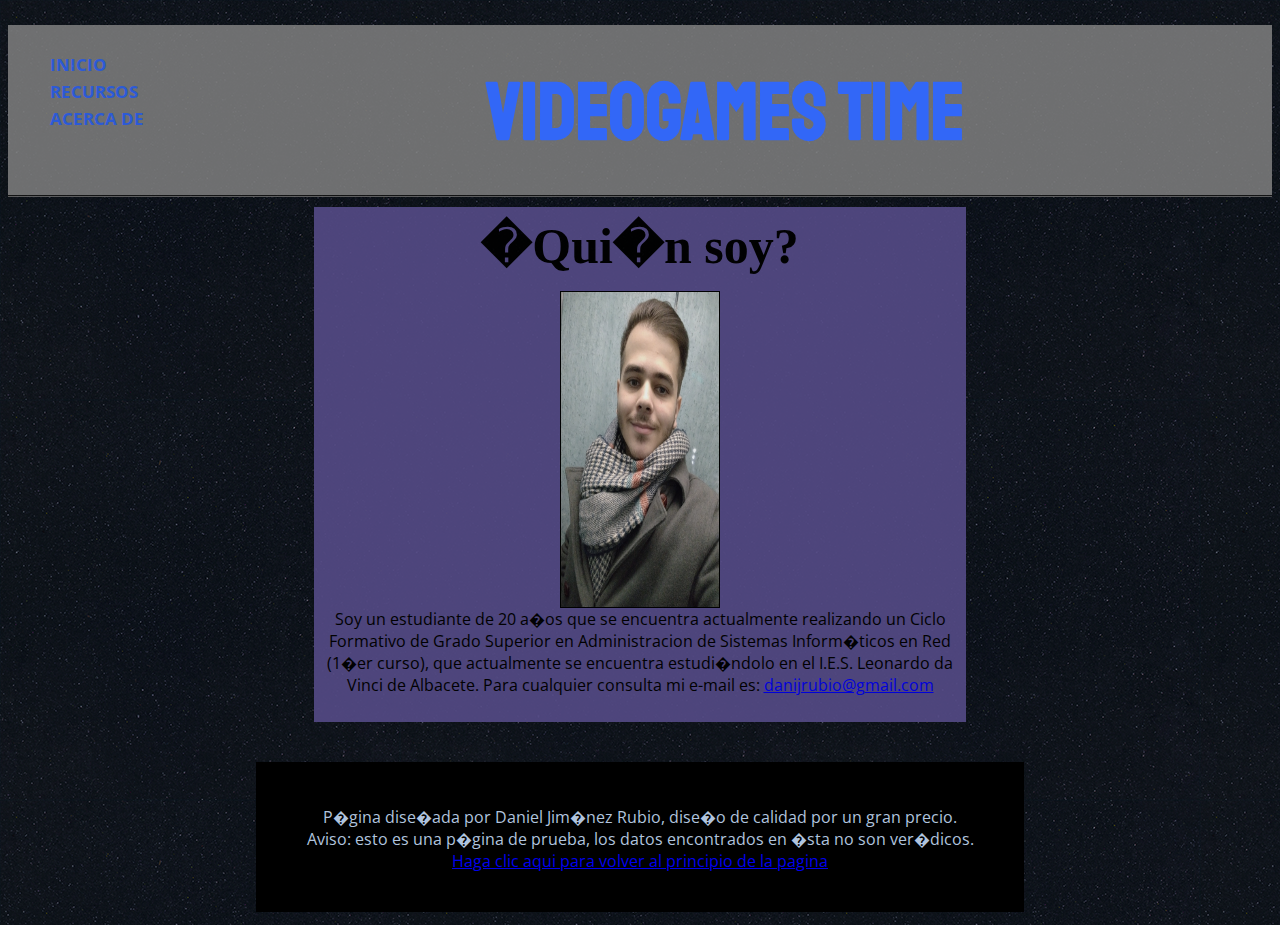
==== acercade.html @ 4a14e5f9 "Add files via upload" ====
<html>
<head>
	<title> Videogames Time </title>
	<link href="css\principal.css" rel="stylesheet" type="text/css">
	<link href="css\menus.css" rel="stylesheet" type="text/css">
	<link href="css\quiensoy.css" rel="stylesheet" type="text/css">
	<link href="https://fonts.googleapis.com/css?family=Open+Sans" rel="stylesheet">
    <link href="https://fonts.googleapis.com/css?family=Staatliches" rel="stylesheet">
	<link rel="shortcut icon" type="image/x-icon" href="imagenes/games-icon.png">
</head>
<body>
<p>
<div id="cabecera">
	<ul id="menu">
		<li> <a href="index.html"> Inicio </a>  </li>
		<li> <a href="#"> Recursos </a> 
			<ul> <li> <a href="eventos.html"> Eventos </a> </li>
			 <li> <a href="videos.html"> V&iacutedeos </a> </li>
			
			 
			</ul>
			</li>
		<li> <a href="#"> Acerca de </a> 
			<ul> <li> <a href="acercade.html"> Sobre mi </a> </li>
				<li> <a href="contacto.html"> Contacto </a> </li>
			</ul>
			</li>
	</ul> 
</div>
<div id="contentitulo">	
	<span id="titulo"> Videogames Time </span>
</div>
<div id="contenido"> 
<h1> �Qui�n soy? </h1>

<p class="texto"> <img src="imagenes/fotomia.jpg"/> <br/>
Soy un estudiante de 20 a�os que se encuentra actualmente realizando un Ciclo Formativo de Grado Superior en Administracion de Sistemas Inform�ticos en Red (1�er curso), que actualmente se encuentra estudi�ndolo en el I.E.S. Leonardo da Vinci de Albacete.
Para cualquier consulta mi e-mail es: <a href="mailto:danijrubio@gmail.com"> danijrubio@gmail.com </a>
</p>
</div>
<div id="pie" class="texto">
<br/> <br/>
P�gina dise�ada por Daniel Jim�nez Rubio, dise�o de calidad por un gran precio.
<br/>
Aviso: esto es una p�gina de prueba, los datos encontrados en �sta no son ver�dicos. 
<br/>
<a href="#cabecera"> Haga clic aqui para volver al principio de la pagina </a>
</div>
</div>
</div>
</p>
</body>
</html>
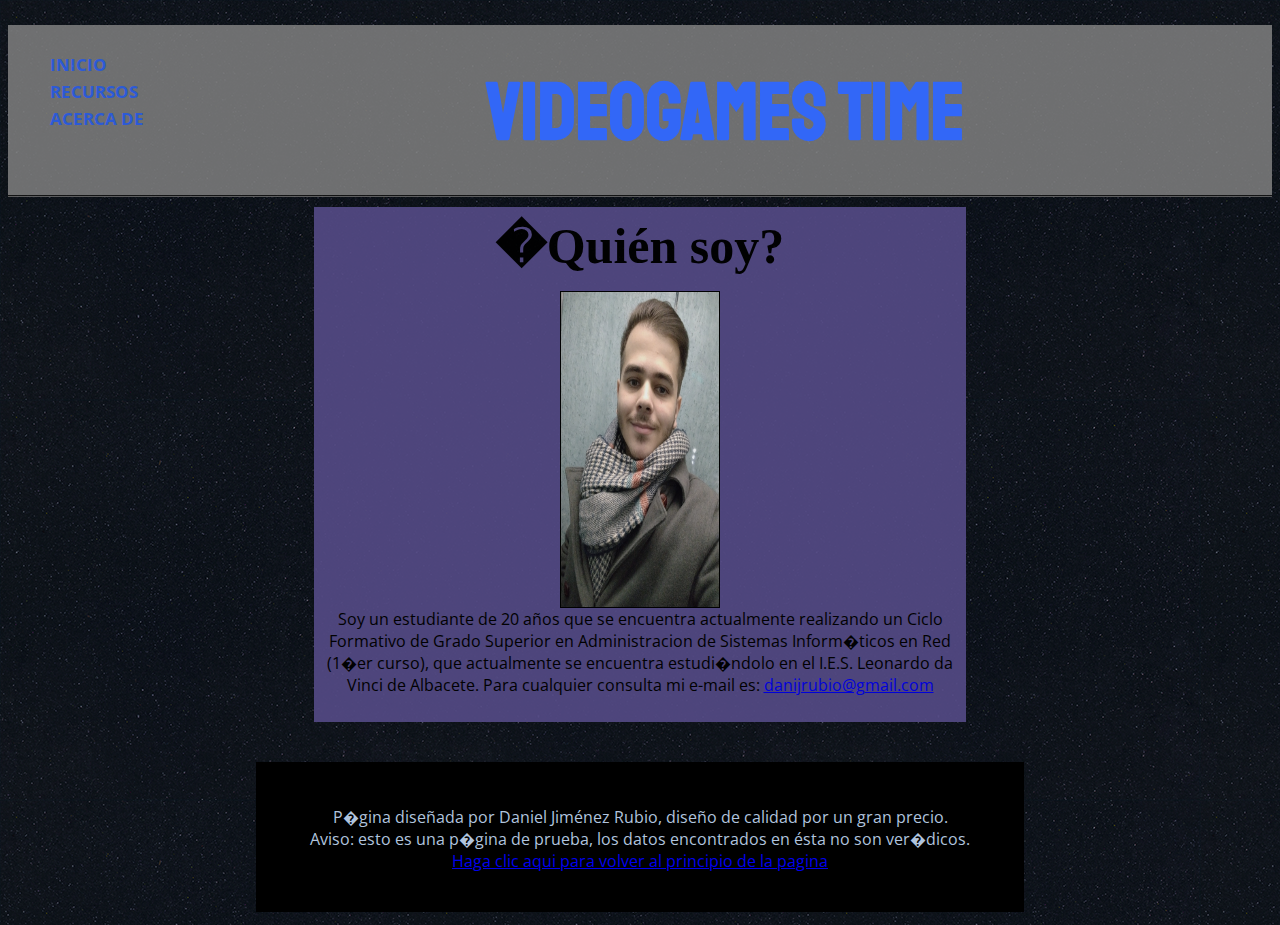
==== commit 9969850b: "Add files via upload" ====
--- a/acercade.html
+++ b/acercade.html
@@ -31,18 +31,18 @@
 	<span id="titulo"> Videogames Time </span>
 </div>
 <div id="contenido"> 
-<h1> �Qui�n soy? </h1>
+<h1> �Qui&eacute;n soy? </h1>
 
 <p class="texto"> <img src="imagenes/fotomia.jpg"/> <br/>
-Soy un estudiante de 20 a�os que se encuentra actualmente realizando un Ciclo Formativo de Grado Superior en Administracion de Sistemas Inform�ticos en Red (1�er curso), que actualmente se encuentra estudi�ndolo en el I.E.S. Leonardo da Vinci de Albacete.
+Soy un estudiante de 20 a&ntilde;os que se encuentra actualmente realizando un Ciclo Formativo de Grado Superior en Administracion de Sistemas Inform�ticos en Red (1�er curso), que actualmente se encuentra estudi�ndolo en el I.E.S. Leonardo da Vinci de Albacete.
 Para cualquier consulta mi e-mail es: <a href="mailto:danijrubio@gmail.com"> danijrubio@gmail.com </a>
 </p>
 </div>
 <div id="pie" class="texto">
 <br/> <br/>
-P�gina dise�ada por Daniel Jim�nez Rubio, dise�o de calidad por un gran precio.
+P�gina dise&ntilde;ada por Daniel Jim&eacute;nez Rubio, dise&ntilde;o de calidad por un gran precio.
 <br/>
-Aviso: esto es una p�gina de prueba, los datos encontrados en �sta no son ver�dicos. 
+Aviso: esto es una p�gina de prueba, los datos encontrados en &eacute;sta no son ver�dicos. 
 <br/>
 <a href="#cabecera"> Haga clic aqui para volver al principio de la pagina </a>
 </div>
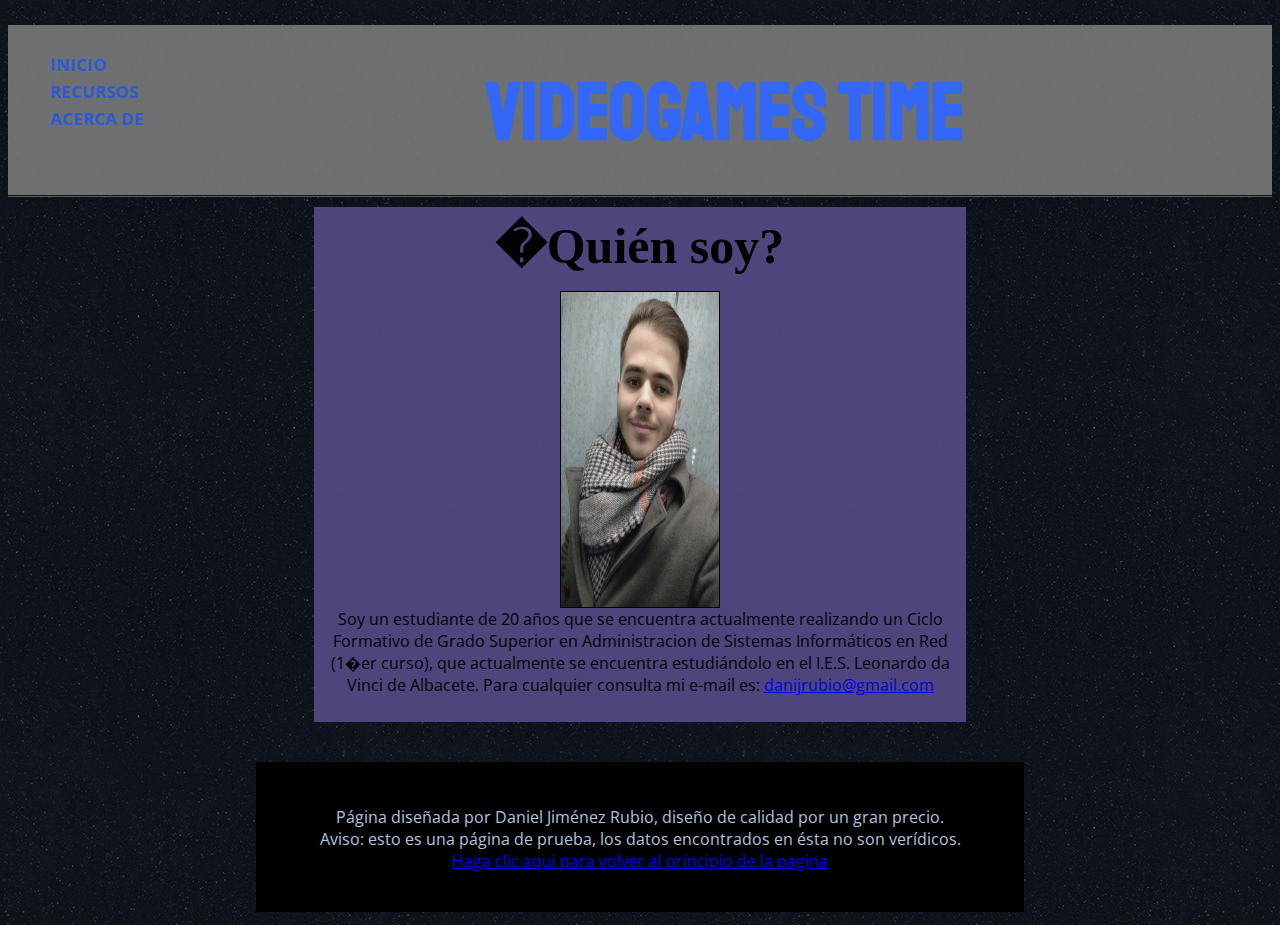
==== commit d8a7b5d6: "Add files via upload" ====
--- a/acercade.html
+++ b/acercade.html
@@ -6,7 +6,7 @@
 	<link href="css\quiensoy.css" rel="stylesheet" type="text/css">
 	<link href="https://fonts.googleapis.com/css?family=Open+Sans" rel="stylesheet">
     <link href="https://fonts.googleapis.com/css?family=Staatliches" rel="stylesheet">
-	<link rel="shortcut icon" type="image/x-icon" href="imagenes/games-icon.png">
+	<link rel="icon" type="image/png" href="imagenes/logo.png" />
 </head>
 <body>
 <p>
@@ -34,15 +34,15 @@
 <h1> �Qui&eacute;n soy? </h1>
 
 <p class="texto"> <img src="imagenes/fotomia.jpg"/> <br/>
-Soy un estudiante de 20 a&ntilde;os que se encuentra actualmente realizando un Ciclo Formativo de Grado Superior en Administracion de Sistemas Inform�ticos en Red (1�er curso), que actualmente se encuentra estudi�ndolo en el I.E.S. Leonardo da Vinci de Albacete.
+Soy un estudiante de 20 a&ntilde;os que se encuentra actualmente realizando un Ciclo Formativo de Grado Superior en Administracion de Sistemas Inform&aacute;ticos en Red (1�er curso), que actualmente se encuentra estudi&aacute;ndolo en el I.E.S. Leonardo da Vinci de Albacete.
 Para cualquier consulta mi e-mail es: <a href="mailto:danijrubio@gmail.com"> danijrubio@gmail.com </a>
 </p>
 </div>
 <div id="pie" class="texto">
 <br/> <br/>
-P�gina dise&ntilde;ada por Daniel Jim&eacute;nez Rubio, dise&ntilde;o de calidad por un gran precio.
+P&aacute;gina dise&ntilde;ada por Daniel Jim&eacute;nez Rubio, dise&ntilde;o de calidad por un gran precio.
 <br/>
-Aviso: esto es una p�gina de prueba, los datos encontrados en &eacute;sta no son ver�dicos. 
+Aviso: esto es una p&aacute;gina de prueba, los datos encontrados en &eacute;sta no son ver&iacute;dicos. 
 <br/>
 <a href="#cabecera"> Haga clic aqui para volver al principio de la pagina </a>
 </div>
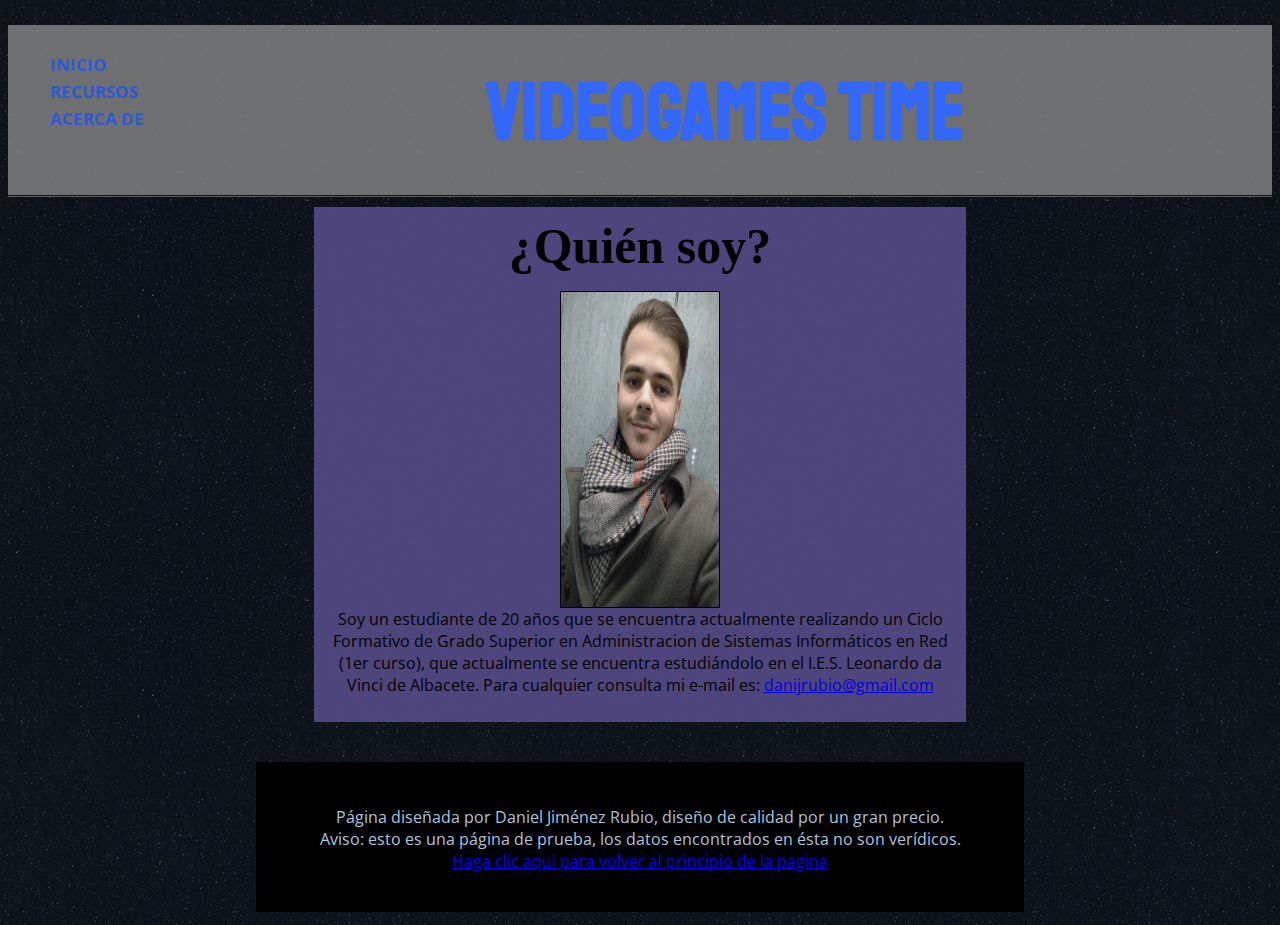
==== commit c548917e: "Add files via upload" ====
--- a/acercade.html
+++ b/acercade.html
@@ -31,10 +31,10 @@
 	<span id="titulo"> Videogames Time </span>
 </div>
 <div id="contenido"> 
-<h1> �Qui&eacute;n soy? </h1>
+<h1> &iquest;Qui&eacute;n soy? </h1>
 
 <p class="texto"> <img src="imagenes/fotomia.jpg"/> <br/>
-Soy un estudiante de 20 a&ntilde;os que se encuentra actualmente realizando un Ciclo Formativo de Grado Superior en Administracion de Sistemas Inform&aacute;ticos en Red (1�er curso), que actualmente se encuentra estudi&aacute;ndolo en el I.E.S. Leonardo da Vinci de Albacete.
+Soy un estudiante de 20 a&ntilde;os que se encuentra actualmente realizando un Ciclo Formativo de Grado Superior en Administracion de Sistemas Inform&aacute;ticos en Red (1er curso), que actualmente se encuentra estudi&aacute;ndolo en el I.E.S. Leonardo da Vinci de Albacete.
 Para cualquier consulta mi e-mail es: <a href="mailto:danijrubio@gmail.com"> danijrubio@gmail.com </a>
 </p>
 </div>
